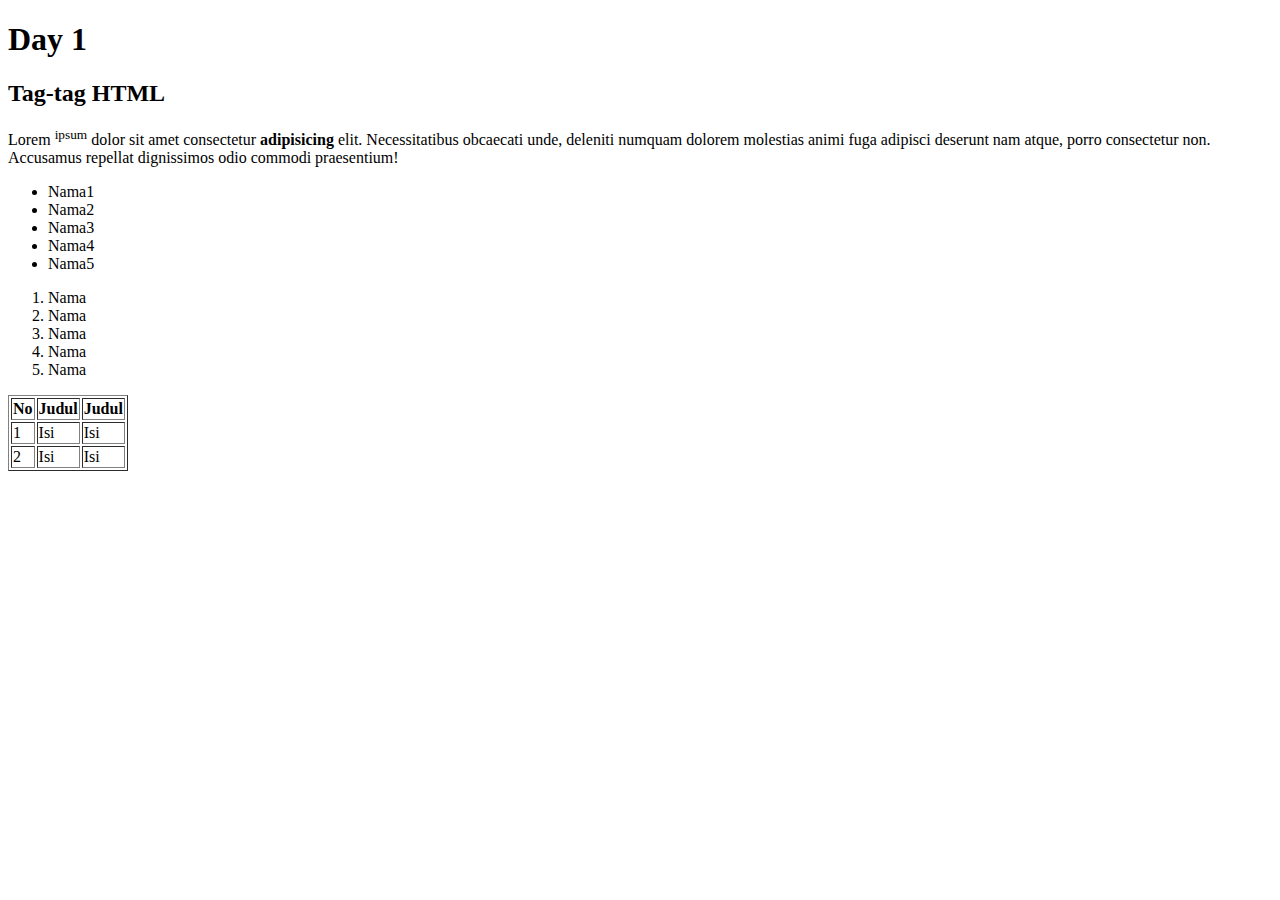
==== day1/index.html @ d237a243 "minggu1" ====
<!DOCTYPE html>
<html lang="en">
<head>
    <meta charset="UTF-8">
    <meta name="viewport" content="width=device-width, initial-scale=1.0">
    <meta http-equiv="X-UA-Compatible" content="ie=edge">
    <title>Document</title>
</head>
<body>
    <h1>Day 1</h1>
    <h2>Tag-tag HTML</h2>
    <p>Lorem <sup>ipsum</sup> dolor sit amet consectetur <strong>adipisicing</strong> elit. Necessitatibus obcaecati unde, deleniti numquam dolorem molestias animi fuga adipisci deserunt nam atque, porro consectetur non. Accusamus repellat dignissimos odio commodi praesentium!</p>
<ul>
    <li>Nama1</li>
    <li>Nama2</li>
    <li>Nama3</li>
    <li>Nama4</li>
    <li>Nama5</li>
</ul>

<ol>
    <li>Nama</li>
    <li>Nama</li>
    <li>Nama</li>
    <li>Nama</li>
    <li>Nama</li>
</ol>

<table border="1">
    <tr>
        <th>No</th>
        <th>Judul</th>
        <th>Judul</th>
    </tr>
    <tr>
        <td>1</td>
        <td>Isi</td>
        <td>Isi</td>
    </tr>
    <tr>
        <td>2</td>
        <td>Isi</td>
        <td>Isi</td>
    </tr>
</table>

</body>
</html>
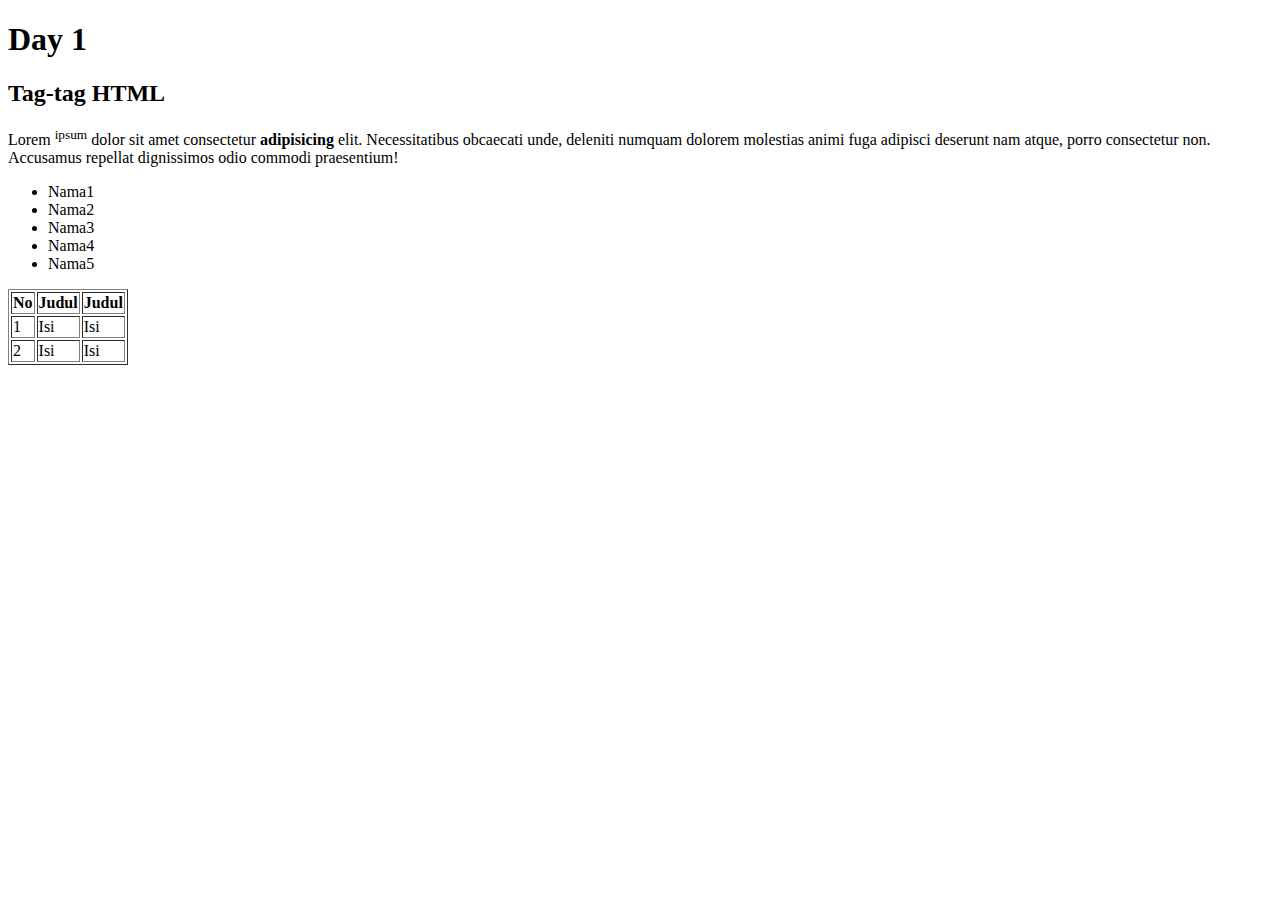
==== commit 4d991609: "update" ====
--- a/day1/index.html
+++ b/day1/index.html
@@ -17,14 +17,6 @@
     <li>Nama4</li>
     <li>Nama5</li>
 </ul>
-
-<ol>
-    <li>Nama</li>
-    <li>Nama</li>
-    <li>Nama</li>
-    <li>Nama</li>
-    <li>Nama</li>
-</ol>
 
 <table border="1">
     <tr>
